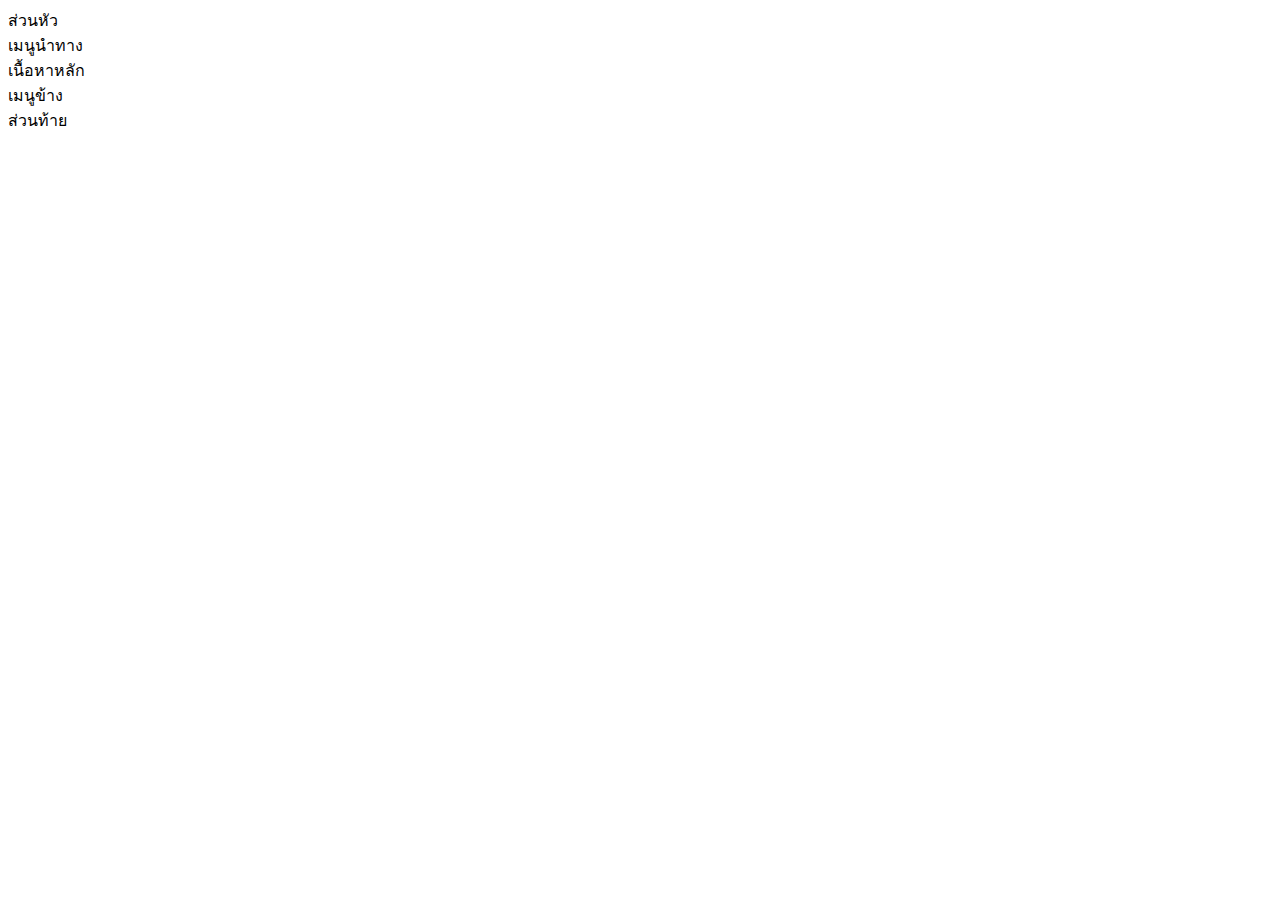
==== index.html @ 7a36be66 "เพิ่มโครงสร้าง HTML พื้นฐาน" ====
<!DOCTYPE html> 
<html lang="th"> 
<head>     
    <meta charset="UTF-8">     
    <meta name="viewport" content="width=device-width, initial-scale=1.0">     
    <title>Grid Layout Lab</title>     
    <link rel="stylesheet" href="css/styles.css"> 
</head> 
<body>     
    <div class="grid-container">         
        <header class="header">ส่วนหัว</header>         
        <nav class="nav">เมนูนําทาง</nav>         
        <main class="main">เนื้อหาหลัก</main>         
        <aside class="sidebar">เมนูข้าง</aside>         
        <footer class="footer">ส่วนท้าย</footer>     
    </div> 
</body> 
</html>
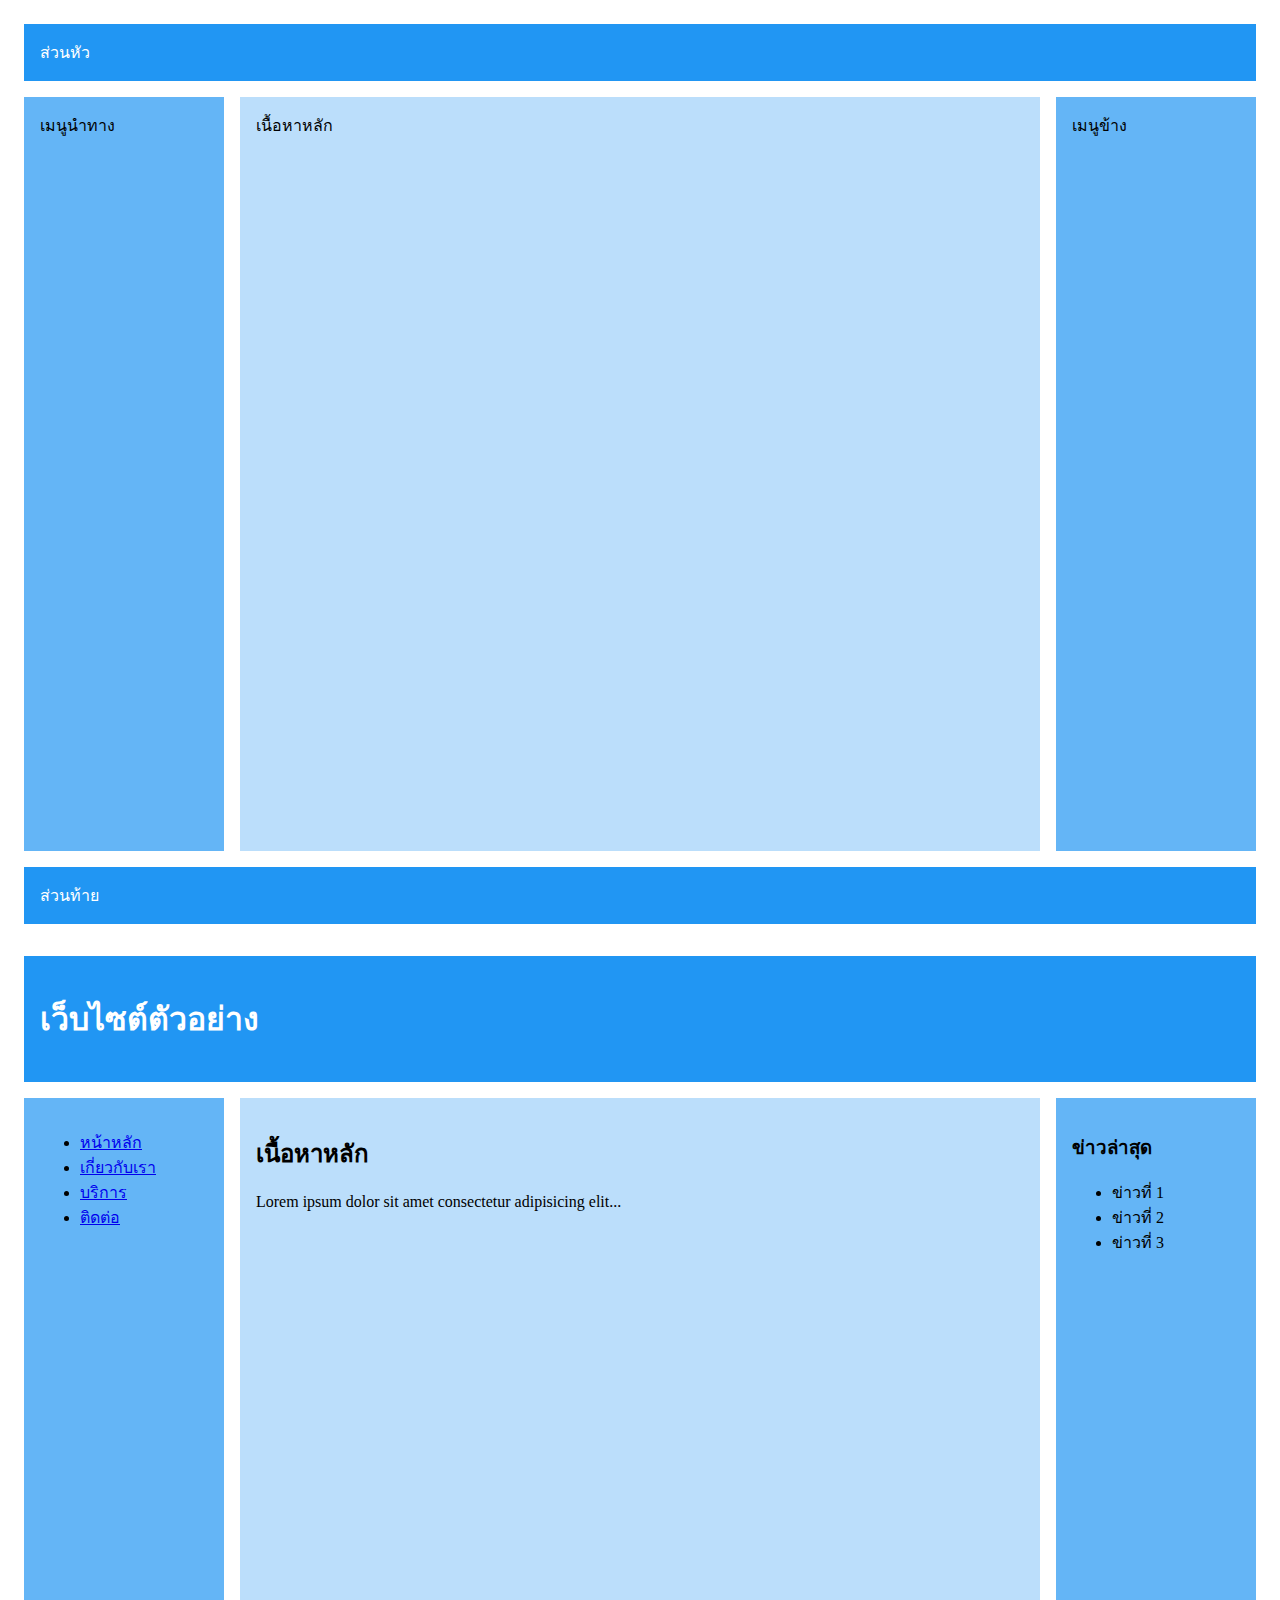
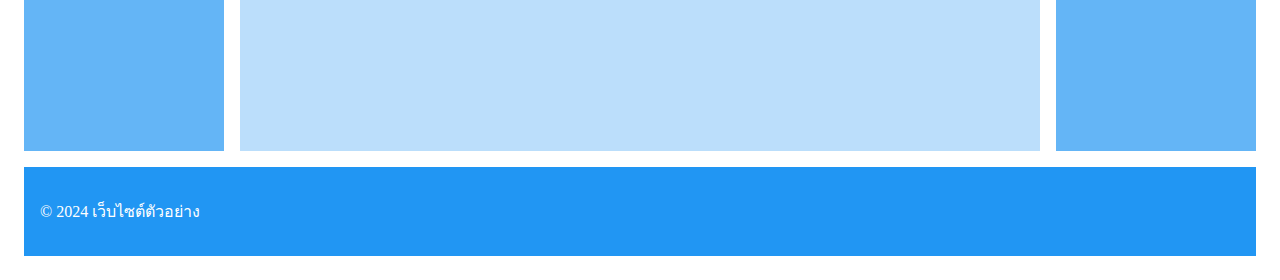
==== commit dbaaa227: "เพิ่มเนื้อหาจําลองสำหรับทดสอบ Responsive" ====
--- a/index.html
+++ b/index.html
@@ -13,6 +13,34 @@
         <main class="main">เนื้อหาหลัก</main>         
         <aside class="sidebar">เมนูข้าง</aside>         
         <footer class="footer">ส่วนท้าย</footer>     
-    </div> 
+    </div>
+    <div class="grid-container">     
+        <header class="header">         
+            <h1>เว็บไซต์ตัวอย่าง</h1>     
+        </header>     
+        <nav class="nav">         
+            <ul>             
+                <li><a href="#">หน้าหลัก</a></li>             
+                <li><a href="#">เกี่ยวกับเรา</a></li>             
+                <li><a href="#">บริการ</a></li>             
+                <li><a href="#">ติดต่อ</a></li>         
+            </ul>     
+        </nav>     
+        <main class="main">         
+            <h2>เนื้อหาหลัก</h2>         
+            <p>Lorem ipsum dolor sit amet consectetur adipisicing elit...</p>     
+        </main>     
+        <aside class="sidebar">         
+            <h3>ข่าวล่าสุด</h3>         
+            <ul>             
+                <li>ข่าวที่ 1</li>             
+                <li>ข่าวที่ 2</li>             
+                <li>ข่าวที่ 3</li>         
+            </ul>     
+        </aside>     
+        <footer class="footer">         
+            <p>&copy; 2024 เว็บไซต์ตัวอย่าง</p>     
+        </footer> 
+    </div>  
 </body> 
 </html> 
--- a/css/styles.css
+++ b/css/styles.css
@@ -0,0 +1,65 @@
+/* styles.css */ 
+.grid-container {     
+    display: grid;     
+    grid-template-areas:          
+        "header header header"         
+        "nav main sidebar"         
+        "footer footer footer";     
+    grid-template-columns: 200px 1fr 200px;     
+    grid-template-rows: auto 1fr auto;     
+    min-height: 100vh;     
+    gap: 1rem;     
+    padding: 1rem; 
+}  
+.header {      
+    grid-area: header;     
+    background: #2196F3;     
+    padding: 1rem;     
+    color: white; 
+}  
+.nav {     
+    grid-area: nav;     
+    background: #64B5F6;     
+    padding: 1rem; 
+}  
+.main {     
+    grid-area: main;     
+    background: #BBDEFB;     
+    padding: 1rem; 
+}
+.sidebar {     
+    grid-area: sidebar;     
+    background: #64B5F6;     
+    padding: 1rem; 
+}  
+.footer {     
+    grid-area: footer;     
+    background: #2196F3;     
+    padding: 1rem;     
+    color: white; 
+}  
+
+/* สำหรับแท็บเล็ต */ 
+@media (max-width: 768px) {     
+    .grid-container {         
+        grid-template-areas:              
+            "header header"             
+            "nav nav"             
+            "main sidebar"             
+            "footer footer";         
+        grid-template-columns: 1fr 200px;     
+    } 
+}  
+/* สำหรับมือถือ */ 
+@media (max-width: 480px) {     
+    .grid-container {         
+        grid-template-areas:              
+            "header"             
+            "nav"             
+            "main"             
+            "sidebar"             
+            "footer";         
+        grid-template-columns: 1fr;     
+    } 
+} 
+
